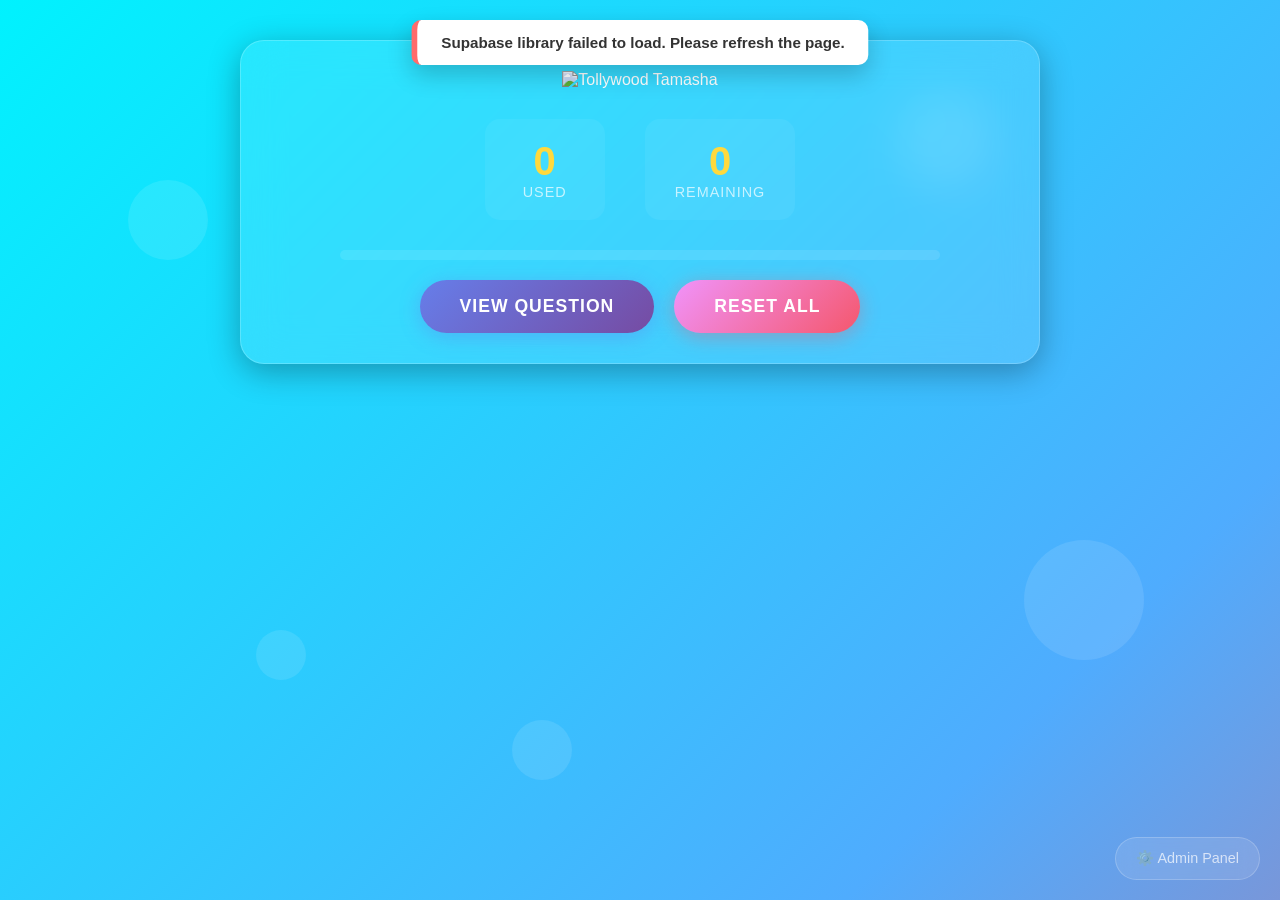
==== index.html @ b3820bcd "Add files via upload" ====
<!DOCTYPE html>
<html lang="en">

<head>
    <meta charset="UTF-8">
    <meta name="viewport" content="width=device-width, initial-scale=1.0">
    <title>Team Building Game 🎯</title>
    <link rel="stylesheet" href="style.css">
    <!-- Supabase JS Client -->
    <script src="https://cdn.jsdelivr.net/npm/@supabase/supabase-js@2/dist/umd/supabase.min.js"></script>
</head>

<body>
    <!-- Animated Background -->
    <div class="bg-animation"></div>
    <div class="floating-shapes">
        <div class="shape"></div>
        <div class="shape"></div>
        <div class="shape"></div>
        <div class="shape"></div>
        <div class="shape"></div>
    </div>

    <!-- Confetti Canvas -->
    <canvas id="confetti-canvas"></canvas>

    <div class="container">

        <!-- Error Message Container -->
        <div id="error-message" class="error-message" style="display: none;"></div>

        <!-- Loading Indicator -->
        <div id="loading-indicator" style="display: none; text-align: center; padding: 20px;">
            <div class="loading"></div>
            <p style="margin-top: 10px; color: var(--text-muted);">Loading...</p>
        </div>

        <!-- LANDING SCREEN -->
        <div id="landing-screen" class="game-screen active">

            <div class="glass-card" style="text-align: center;">
                <div class="banner-container">
                    <img style="height: 200px;" src="tollywood-tamasha.png" alt="Tollywood Tamasha">
                </div>
                <!-- Stats -->
                <div class="stats-container">
                    <div class="stat-box">
                        <div class="stat-number" id="used-count">0</div>
                        <div class="stat-label">Used</div>
                    </div>
                    <div class="stat-box">
                        <div class="stat-number" id="remaining-count">0</div>
                        <div class="stat-label">Remaining</div>
                    </div>
                </div>

                <!-- Progress Bar -->
                <div class="progress-container">
                    <div class="progress-bar" id="progress-bar"></div>
                </div>

                <!-- Spinner Wheel -->
                <!-- <div class="spinner-container">
                    <div class="spinner-pointer"></div>
                    <div class="spinner-wheel" id="spinner-wheel">
                        <div class="spinner-center">?</div>
                    </div>
                </div> -->

                <!-- Action Buttons -->
                <div class="btn-container">
                    <button id="spin-btn" class="btn btn-primary">View Question</button>
                    <button id="reset-game-btn" class="btn btn-secondary">Reset All</button>
                </div>
            </div>
        </div>

        <!-- READY SCREEN -->
        <div id="ready-screen" class="game-screen">
            <div class="glass-card" style="text-align: center;">

                <div class="question-number-display" id="ready-question-number">
                    #1
                </div>

                <div class="question-type-badge" id="ready-question-type">
                    Guess the Movie
                </div>


                <p class="ready-text">Are you ready?</p>

                <div class="btn-container">
                    <button id="ready-next-btn" class="btn btn-accent">Reveal Question</button>
                    <button class="btn btn-secondary" onclick="resetGame()">Home</button>
                    <button id="ready-other-btn" class="btn btn-accent" onclick="spinRandomQuestion()">Other
                        Question</button>
                </div>
            </div>
        </div>

        <!-- QUESTION SCREEN -->
<div id="question-screen" class="game-screen">

    <div class="glass-card">

        <!-- Question Type -->
        <div style="text-align:center;">
            <span class="question-type-badge" id="question-type">Guess the Movie</span>
        </div>

        <!-- Question Number -->
        <div style="text-align:center;margin-bottom:20px;">
            <span id="question-number" style="font-size:1.2rem;color:var(--text-muted);">
                Question #1
            </span>
        </div>

        <!-- Layout -->
        <div class="question-layout">

            <!-- Media -->
            <div class="media-container" id="media-container">
                <div class="media-placeholder">Loading media...</div>
            </div>

            <!-- Question Text -->
            <div class="question-text-container" id="question-text-container">
                <div id="question-text"></div>
            </div>

            <!-- Side Panel -->
            <div class="question-side">

                <div class="timer-container">

                    <div class="timer-display" id="timer-display">

                        <svg class="timer-ring-container" viewBox="0 0 156 156">

                            <circle class="timer-ring-bg" cx="78" cy="78" r="74"></circle>

                            <circle class="timer-ring-progress"
                                    id="timer-ring"
                                    cx="78"
                                    cy="78"
                                    r="74"></circle>

                        </svg>

                        <span id="timer-text">10</span>

                    </div>

                    <span class="timer-label" id="timer-label">Seconds</span>

                </div>

            </div>

        </div>

        <!-- Answer Overlay -->
        <div id="answer-overlay" class="answer-overlay">

            <div class="answer-card">

                <button class="answer-close-btn"
                        onclick="closeAnswerOverlay()">✕</button>

                <h2>Answer</h2>

                <div id="answer-text"></div>

            </div>

        </div>

        <!-- Buttons -->
        <div class="btn-container">

            <button id="start-timer-btn"
                    class="btn btn-primary">Start Timer</button>

            <button id="reveal-answer-btn"
                    class="btn btn-success"
                    style="display:none;">Reveal Answer</button>

            <button class="btn btn-success"
                    onclick="location.href='index.html'">Home</button>

        </div>

        <div id="next-question-btn-container"
             style="display:none;text-align:center;margin-top:20px;">

            <button class="btn btn-success"
                    onclick="playNextQuestion()">Next Question</button>

        </div>

    </div>

</div>
    </div>

    <!-- Admin Link -->
    <a href="admin.html" class="admin-link">⚙️ Admin Panel</a>

    <!-- Scripts -->
    <script src="supabase.js"></script>
    <script src="app.js"></script>
</body>

</html>
---- style.css ----
/* Team Building Game - Main Stylesheet */
:root {
    --primary-gradient: linear-gradient(135deg, #667eea 0%, #764ba2 100%);
    --secondary-gradient: linear-gradient(135deg, #f093fb 0%, #f5576c 100%);
    --accent-gradient: linear-gradient(135deg, #4facfe 0%, #00f2fe 100%);
    --dark-bg: #1a1a2e;
    --card-bg: rgba(255, 255, 255, 0.1);
    --text-light: #ffffff;
    --text-muted: rgba(255, 255, 255, 0.7);
    --success-color: #00d9a5;
    --warning-color: #ffd93d;
    --danger-color: #ff6b6b;
    --shadow: 0 8px 32px rgba(0, 0, 0, 0.3);
    --glass-border: 1px solid rgba(255, 255, 255, 0.2);
}

* {
    margin: 0;
    padding: 0;
    box-sizing: border-box;
}

body {
    font-family: 'Segoe UI', Tahoma, Geneva, Verdana, sans-serif;
    background: var(--dark-bg);
    min-height: 100vh;
    color: var(--text-light);
    overflow-x: hidden;
}

/* Animated Background */
.bg-animation {
    position: fixed;
    top: 0;
    left: 0;
    width: 100%;
    height: 100%;
    z-index: -1;
    background: linear-gradient(-45deg, #667eea, #764ba2, #f093fb, #f5576c, #4facfe, #00f2fe);
    background-size: 400% 400%;
    animation: gradientShift 15s ease infinite;
}

@keyframes gradientShift {
    0% {
        background-position: 0% 50%;
    }

    50% {
        background-position: 100% 50%;
    }

    100% {
        background-position: 0% 50%;
    }
}

/* Floating Shapes */
.floating-shapes {
    position: fixed;
    top: 0;
    left: 0;
    width: 100%;
    height: 100%;
    z-index: -1;
    overflow: hidden;
}

.shape {
    position: absolute;
    border-radius: 50%;
    background: rgba(255, 255, 255, 0.1);
    animation: float 20s infinite;
}

.shape:nth-child(1) {
    width: 80px;
    height: 80px;
    left: 10%;
    top: 20%;
    animation-delay: 0s;
}

.shape:nth-child(2) {
    width: 120px;
    height: 120px;
    left: 80%;
    top: 60%;
    animation-delay: 2s;
}

.shape:nth-child(3) {
    width: 60px;
    height: 60px;
    left: 40%;
    top: 80%;
    animation-delay: 4s;
}

.shape:nth-child(4) {
    width: 100px;
    height: 100px;
    left: 70%;
    top: 10%;
    animation-delay: 6s;
}

.shape:nth-child(5) {
    width: 50px;
    height: 50px;
    left: 20%;
    top: 70%;
    animation-delay: 8s;
}

@keyframes float {

    0%,
    100% {
        transform: translateY(0) rotate(0deg);
    }

    50% {
        transform: translateY(-30px) rotate(180deg);
    }
}

/* Container */
.container {
    max-width: 1200px;
    margin: 0 auto;
    padding: 20px;
    min-height: 100vh;
    display: flex;
    flex-direction: column;
}

.game-screen {
    display: none;
    justify-content: center;
    align-items: center;
    min-height: calc(100vh - 80px);
}

/* Header */
header {
    text-align: center;
    padding: 40px 20px;
    position: relative;
}

header h1 {
    font-size: 3.5rem;
    font-weight: 800;
    text-transform: uppercase;
    letter-spacing: 3px;
    background: linear-gradient(135deg, #fff 0%, #ffd93d 50%, #fff 100%);
    -webkit-background-clip: text;
    -webkit-text-fill-color: transparent;
    background-clip: text;
    text-shadow: 0 0 30px rgba(255, 217, 61, 0.5);
    margin-bottom: 10px;
}

.subtitle {
    font-size: 1.2rem;
    color: var(--text-muted);
    font-weight: 300;
}

/* Glass Card */
.glass-card {
    background: var(--card-bg);
    backdrop-filter: blur(20px);
    border: var(--glass-border);
    border-radius: 24px;
    padding: 30px;
    box-shadow: var(--shadow);
    margin: 20px auto;
    max-width: 800px;
    width: 100%;
    transition: transform 0.3s ease, box-shadow 0.3s ease;
}

.glass-card:hover {
    transform: translateY(-5px);
    box-shadow: 0 12px 40px rgba(0, 0, 0, 0.4);
}

/* Game Screen */
.game-screen {
    display: none;
    animation: fadeIn 0.5s ease;
}

.game-screen.active {
    display: block;
}

@keyframes fadeIn {
    from {
        opacity: 0;
        transform: translateY(20px);
    }

    to {
        opacity: 1;
        transform: translateY(0);
    }
}

/* Spinner Wheel */
.spinner-container {
    position: relative;
    width: 320px;
    height: 320px;
    margin: 25px auto;
}

.spinner-wheel {
    width: 100%;
    height: 100%;
    border-radius: 50%;
    background: conic-gradient(from 0deg,
            #667eea 0deg 51.4deg,
            #764ba2 51.4deg 102.8deg,
            #f093fb 102.8deg 154.2deg,
            #f5576c 154.2deg 205.6deg,
            #4facfe 205.6deg 257deg,
            #00f2fe 257deg 308.4deg,
            #ffd93d 308.4deg 360deg);
    position: relative;
    box-shadow: 0 0 50px rgba(102, 126, 234, 0.5);
    transition: transform 4s cubic-bezier(0.23, 1, 0.32, 1);
}

.spinner-wheel.spinning {
    animation: spin 4s cubic-bezier(0.23, 1, 0.32, 1);
}

@keyframes spin {
    0% {
        transform: rotate(0deg);
    }

    100% {
        transform: rotate(var(--spin-degrees, 1800deg));
    }
}

.spinner-center {
    position: absolute;
    top: 50%;
    left: 50%;
    transform: translate(-50%, -50%);
    width: 80px;
    height: 80px;
    background: var(--dark-bg);
    border-radius: 50%;
    display: flex;
    align-items: center;
    justify-content: center;
    font-size: 2rem;
    font-weight: bold;
    box-shadow: 0 0 20px rgba(0, 0, 0, 0.5);
    z-index: 10;
}

.spinner-pointer {
    position: absolute;
    top: -20px;
    left: 50%;
    transform: translateX(-50%);
    width: 0;
    height: 0;
    border-left: 20px solid transparent;
    border-right: 20px solid transparent;
    border-top: 40px solid #ffd93d;
    filter: drop-shadow(0 0 10px rgba(255, 217, 61, 0.8));
    z-index: 20;
}

.wheel-number {
    position: absolute;
    font-size: 1.2rem;
    font-weight: bold;
    color: white;
    text-shadow: 0 2px 4px rgba(0, 0, 0, 0.5);
}

/* Buttons */
.btn {
    display: inline-flex;
    align-items: center;
    justify-content: center;
    gap: 10px;
    padding: 16px 40px;
    font-size: 1.1rem;
    font-weight: 600;
    text-transform: uppercase;
    letter-spacing: 1px;
    border: none;
    border-radius: 50px;
    cursor: pointer;
    transition: all 0.3s ease;
    position: relative;
    overflow: hidden;
}

.btn-primary {
    background: var(--primary-gradient);
    color: white;
    box-shadow: 0 4px 20px rgba(102, 126, 234, 0.4);
}

.btn-primary:hover {
    transform: translateY(-3px);
    box-shadow: 0 8px 30px rgba(102, 126, 234, 0.6);
}

.btn-secondary {
    background: var(--secondary-gradient);
    color: white;
    box-shadow: 0 4px 20px rgba(245, 87, 108, 0.4);
}

.btn-secondary:hover {
    transform: translateY(-3px);
    box-shadow: 0 8px 30px rgba(245, 87, 108, 0.6);
}

.btn-accent {
    background: var(--accent-gradient);
    color: white;
    box-shadow: 0 4px 20px rgba(0, 242, 254, 0.4);
}

.btn-accent:hover {
    transform: translateY(-3px);
    box-shadow: 0 8px 30px rgba(0, 242, 254, 0.6);
}

.btn-success {
    background: linear-gradient(135deg, #00d9a5 0%, #00b894 100%);
    color: white;
    box-shadow: 0 4px 20px rgba(0, 217, 165, 0.4);
}

.btn-success:hover {
    transform: translateY(-3px);
    box-shadow: 0 8px 30px rgba(0, 217, 165, 0.6);
}

.btn:disabled {
    opacity: 0.6;
    cursor: not-allowed;
    transform: none !important;
}

.btn-container {
    display: flex;
    gap: 20px;
    justify-content: center;
    flex-wrap: wrap;
    margin-top: 20px;
}

/* Question Display */
.question-type-badge {
    display: inline-block;
    padding: 12px 30px;
    background: var(--secondary-gradient);
    border-radius: 30px;
    font-size: 2rem;
    font-weight: 700;
    text-transform: uppercase;
    letter-spacing: 2px;
    margin-bottom: 30px;
    box-shadow: 0 4px 20px rgba(245, 87, 108, 0.4);
}

.question-number-display {
    font-size: 2rem;
    font-weight: 800;
    margin: 20px 0;
    text-shadow: 0 0 30px rgba(255, 255, 255, 0.5);
}

.ready-text {
    font-size: 2rem;
    color: var(--text-muted);
    margin: 30px 0;
}

/* Media Display */
.media-container {
    position: relative;
    width: 100%;
    max-width: 700px;
    margin: 30px auto;
    border-radius: 20px;
    overflow: hidden;
    box-shadow: 0 10px 40px rgba(0, 0, 0, 0.4);
    background: rgba(0, 0, 0, 0.3);
}

.media-container img,
.media-container video {
    width: 100%;
    height: auto;
    display: block;
    max-height: 500px;
    object-fit: contain;
}

.question-text {
    font-size: 1.5rem;
    margin: 30px 0;
    padding: 20px;
    background: rgba(255, 255, 255, 0.05);
    border-radius: 15px;
    border-left: 4px solid #ffd93d;
}

@keyframes shake {

    0%,
    100% {
        transform: translateX(0);
    }

    25% {
        transform: translateX(-10px);
    }

    75% {
        transform: translateX(10px);
    }
}

/* Answer Reveal */
.answer-overlay {
    position: absolute;
    top: 0;
    left: 0;
    width: 100%;
    height: 100%;
    background: rgba(0, 0, 0, 0.85);
    display: flex;
    flex-direction: column;
    align-items: center;
    justify-content: center;
    opacity: 0;
    visibility: hidden;
    transition: all 0.5s ease;
    border-radius: 20px;
}

.answer-overlay.show {
    opacity: 1;
    visibility: visible;
}

.answer-text {
    font-size: 30px; 
    font-weight: 800;
    color: var(--success-color);
    text-align: center;
    padding: 20px;
    text-shadow: 0 0 20px rgba(0, 217, 165, 0.5);
    animation: answerReveal 0.5s ease;
}

@keyframes answerReveal {
    0% {
        transform: scale(0) rotate(-10deg);
        opacity: 0;
    }

    50% {
        transform: scale(1.2) rotate(5deg);
    }

    100% {
        transform: scale(1) rotate(0deg);
        opacity: 1;
    }
}

/* Confetti Canvas */
#confetti-canvas {
    position: fixed;
    top: 0;
    left: 0;
    width: 100%;
    height: 100%;
    pointer-events: none;
    z-index: 1000;
}

/* Progress Bar */
.progress-container {
    width: 100%;
    max-width: 600px;
    margin: 20px auto;
    background: rgba(255, 255, 255, 0.1);
    border-radius: 10px;
    overflow: hidden;
    height: 10px;
}

.progress-bar {
    height: 100%;
    background: var(--accent-gradient);
    width: 0%;
    transition: width 0.3s ease;
    border-radius: 10px;
}

/* Stats */
.stats-container {
    display: flex;
    justify-content: center;
    gap: 40px;
    margin: 30px 0;
    flex-wrap: wrap;
}

.stat-box {
    text-align: center;
    padding: 20px 30px;
    background: rgba(255, 255, 255, 0.05);
    border-radius: 15px;
    min-width: 120px;
}

.stat-number {
    font-size: 2.5rem;
    font-weight: 800;
    color: #ffd93d;
}

.stat-label {
    font-size: 0.9rem;
    color: var(--text-muted);
    text-transform: uppercase;
    letter-spacing: 1px;
}

/* Admin Link */
.admin-link {
    position: fixed;
    bottom: 20px;
    right: 20px;
    padding: 12px 20px;
    background: rgba(255, 255, 255, 0.1);
    border: 1px solid rgba(255, 255, 255, 0.2);
    border-radius: 30px;
    color: var(--text-muted);
    text-decoration: none;
    font-size: 0.9rem;
    transition: all 0.3s ease;
    backdrop-filter: blur(10px);
}

.admin-link:hover {
    background: rgba(255, 255, 255, 0.2);
    color: white;
    transform: translateY(-2px);
}

/* Loading Spinner */
.loading {
    display: inline-block;
    width: 50px;
    height: 50px;
    border: 4px solid rgba(255, 255, 255, 0.1);
    border-left-color: #ffd93d;
    border-radius: 50%;
    animation: spin 1s linear infinite;
}

/* Toast Messages */
.error-message,
.success-message {
    position: fixed;
    top: 20px;
    left: 50%;
    transform: translateX(-50%);
    background: white;
    color: #333;
    padding: 14px 24px;
    border-radius: 10px;
    font-size: 0.95rem;
    font-weight: 600;
    box-shadow: 0 10px 25px rgba(0, 0, 0, 0.2);
    z-index: 9999;
    min-width: 260px;
    text-align: center;
}

/* Success */
.success-message {
    border-left: 6px solid #00d9a5;
}

/* Error */
.error-message {
    border-left: 6px solid #ff6b6b;
}

/* Responsive Design */
@media (max-width: 768px) {
    header h1 {
        font-size: 2rem;
    }

    .spinner-container {
        width: 280px;
        height: 280px;
    }

    .glass-card {
        padding: 25px;
        margin: 10px;
    }

    .question-number-display {
        font-size: 2.5rem;
    }

    .answer-text {
        font-size: 2rem;
    }

    .btn {
        padding: 14px 30px;
        font-size: 1rem;
    }

    .btn-container {
        flex-direction: column;
        align-items: center;
    }

    .stats-container {
        gap: 20px;
    }

    .stat-box {
        padding: 15px 20px;
        min-width: 100px;
    }
}

/* Fullscreen Mode */
.fullscreen-mode {
    position: fixed;
    top: 0;
    left: 0;
    width: 100%;
    height: 100%;
    z-index: 9999;
    background: var(--dark-bg);
    display: flex;
    align-items: center;
    justify-content: center;
}

/* Keyboard Shortcuts Hint */
.keyboard-hint {
    position: fixed;
    bottom: 20px;
    left: 20px;
    font-size: 0.8rem;
    color: var(--text-muted);
    background: rgba(0, 0, 0, 0.5);
    padding: 10px 15px;
    border-radius: 8px;
    backdrop-filter: blur(10px);
}

.keyboard-hint kbd {
    background: rgba(255, 255, 255, 0.2);
    padding: 2px 8px;
    border-radius: 4px;
    font-family: monospace;
    margin: 0 2px;
}

/* Question Layout */
.question-layout {
    display: flex;
    gap: 30px;
    align-items: flex-start;   /* FIX */
    justify-content: center;
    flex-direction: row;
    margin-bottom: 20px;
}

/* Media */
.media-container {
    flex: 2;
}

.media-container img,
.media-container video {
    width: 100%;
    border-radius: 10px;
}

/* Side Panel */
.question-side {
    flex: 1;
    display: flex;
    flex-direction: column;
    gap: 20px;
}

/* Question text */
.question-text {
    font-size: 1.3rem;
    text-align: center;
}

/* Mobile */
@media(max-width:768px) {

    .question-layout {
        flex-direction: column;
    }
}



















/* ============================================
   IMPROVED TIMER UI - Better Centering & Design
   ============================================ */

/* Timer Container - Better positioning */
.timer-container {
    display: flex;
    flex-direction: column;
    align-items: center;
    justify-content: center;
    gap: 15px;
}

/* Main Timer Display - Perfectly Centered */
.timer-display {
    width: 140px;
    height: 140px;
    border-radius: 50%;
    display: flex;
    justify-content: center;
    align-items: center;
    
    /* Solid background for maximum contrast */
    background: linear-gradient(145deg, #1a1a2e 0%, #252545 100%);
    border: 4px solid #ffd93d;
    box-shadow: 
        0 0 30px rgba(255, 217, 61, 0.4),
        inset 0 0 20px rgba(0, 0, 0, 0.3);
    
    /* Perfect centering with line-height */
    font-size: 3.5rem;
    font-weight: 900;
    color: #ffffff;
    text-shadow: 2px 2px 4px rgba(0, 0, 0, 0.5);
    
    /* Smooth transitions */
    transition: all 0.3s cubic-bezier(0.4, 0, 0.2, 1);
    position: relative;
    overflow: hidden;
}

/* Inner glow effect */
.timer-display::before {
    content: '';
    position: absolute;
    top: 10%;
    left: 10%;
    right: 10%;
    bottom: 10%;
    border-radius: 50%;
    background: radial-gradient(circle at 30% 30%, rgba(255, 217, 61, 0.1) 0%, transparent 70%);
    pointer-events: none;
}

/* Timer States */
.timer-display.warning {
    border-color: #ff9800;
    box-shadow: 
        0 0 30px rgba(255, 152, 0, 0.5),
        inset 0 0 20px rgba(0, 0, 0, 0.3);
    color: #ff9800;
    animation: pulse-warning 1s ease-in-out infinite;
}

.timer-display.danger {
    border-color: #ff6b6b;
    box-shadow: 
        0 0 30px rgba(255, 107, 107, 0.6),
        inset 0 0 20px rgba(0, 0, 0, 0.3);
    color: #ff6b6b;
    animation: pulse-danger 0.5s ease-in-out infinite;
}

/* Time's Up State - Now maintains circle shape */
.timer-display.times-up {
    width: 180px;
    height: 180px;
    background: linear-gradient(145deg, #ff6b6b 0%, #ee5a5a 100%);
    border-color: #ffffff;
    color: #ffffff;
    font-size: 1.4rem;
    text-align: center;
    padding: 20px;
    animation: timesUpPulse 0.6s ease-out;
}

/* Timer text inside circle */
#timer-text {
    z-index: 2;
    line-height: 1;
}

/* Animations */
@keyframes pulse-warning {
    0%, 100% { transform: scale(1); }
    50% { transform: scale(1.05); }
}

@keyframes pulse-danger {
    0%, 100% { transform: scale(1); box-shadow: 0 0 30px rgba(255, 107, 107, 0.6); }
    50% { transform: scale(1.08); box-shadow: 0 0 50px rgba(255, 107, 107, 0.8); }
}

@keyframes timesUpPulse {
    0% { transform: scale(0.8); opacity: 0; }
    50% { transform: scale(1.1); }
    100% { transform: scale(1); opacity: 1; }
}

/* Timer Label */
.timer-label {
    font-size: 0.9rem;
    color: var(--text-muted);
    text-transform: uppercase;
    letter-spacing: 2px;
    font-weight: 600;
}

/* Progress Ring SVG */
.timer-ring-container {
    position: absolute;
    top: -8px;
    left: -8px;
    width: calc(100% + 16px);
    height: calc(100% + 16px);
    pointer-events: none;
}

.timer-ring {
    transform: rotate(-90deg);
    width: 100%;
    height: 100%;
}

.timer-ring-bg {
    fill: none;
    stroke: rgba(255, 255, 255, 0.1);
    stroke-width: 4;
}

.timer-ring-progress {
    fill: none;
    stroke: #ffd93d;
    stroke-width: 4;
    stroke-linecap: round;
    transition: stroke-dashoffset 1s linear;
}

/* Mobile Responsive Timer */
@media (max-width: 768px) {
    .timer-display {
        width: 120px;
        height: 120px;
        font-size: 3rem;
        border-width: 3px;
    }
    
    .timer-display.times-up {
        width: 150px;
        height: 150px;
        font-size: 1.2rem;
    }
    
    .question-side {
        order: -1;
    }
}











.question-text-container{
    font-size: 28px;
    font-weight: 600;
    text-align: center;
    padding: 20px;
    max-width: 100%;
    word-wrap: break-word;
}

.question-text-container img{
    max-width: 100%;
    height: auto;
    border-radius: 10px;
}






/* Answer Overlay Background */
.answer-overlay {
    position: absolute;
    top: 0;
    left: 0;
    width: 100%;
    height: 100%;

    background: rgba(0,0,0,0.85);

    display: flex;
    align-items: center;
    justify-content: center;

    opacity: 0;
    visibility: hidden;

    transition: all 0.4s ease;
    border-radius: 20px;
}

/* When answer is revealed */
.answer-overlay.show {
    opacity: 1;
    visibility: visible;
}

/* Answer Card */
.answer-card {
    background: linear-gradient(135deg,#1f1f3a,#2b2b55);
    padding: 40px 60px;
    border-radius: 20px;

    text-align: center;

    box-shadow:
        0 0 40px rgba(0,0,0,0.6),
        0 0 30px rgba(0,217,165,0.3);

    transform: scale(0.6);
    opacity: 0;

    animation: answerPop 0.45s ease forwards;
}

/* Answer Title */
.answer-card h2 {
    font-size: 2rem;
    margin-bottom: 20px;
    color: #ffd93d;
}

/* Actual Answer Text */
#answer-text {
    font-size: 2.5rem;
    font-weight: 800;

    color: #00d9a5;

    text-shadow:
        0 0 10px rgba(0,217,165,0.6),
        0 0 25px rgba(0,217,165,0.5);

    animation: answerTextGlow 1.2s ease infinite alternate;
}

/* Close button */
.answer-close-btn {
    position: absolute;
    top: 20px;
    right: 20px;

    background: transparent;
    border: none;

    font-size: 24px;
    color: white;

    cursor: pointer;
}

/* Card pop animation */
@keyframes answerPop {
    0%{
        transform: scale(0.6);
        opacity: 0;
    }

    70%{
        transform: scale(1.05);
    }

    100%{
        transform: scale(1);
        opacity: 1;
    }
}

/* Glow animation */
@keyframes answerTextGlow {
    from{
        text-shadow:
        0 0 10px rgba(0,217,165,0.4),
        0 0 20px rgba(0,217,165,0.4);
    }

    to{
        text-shadow:
        0 0 20px rgba(0,217,165,0.8),
        0 0 40px rgba(0,217,165,0.8);
    }
}
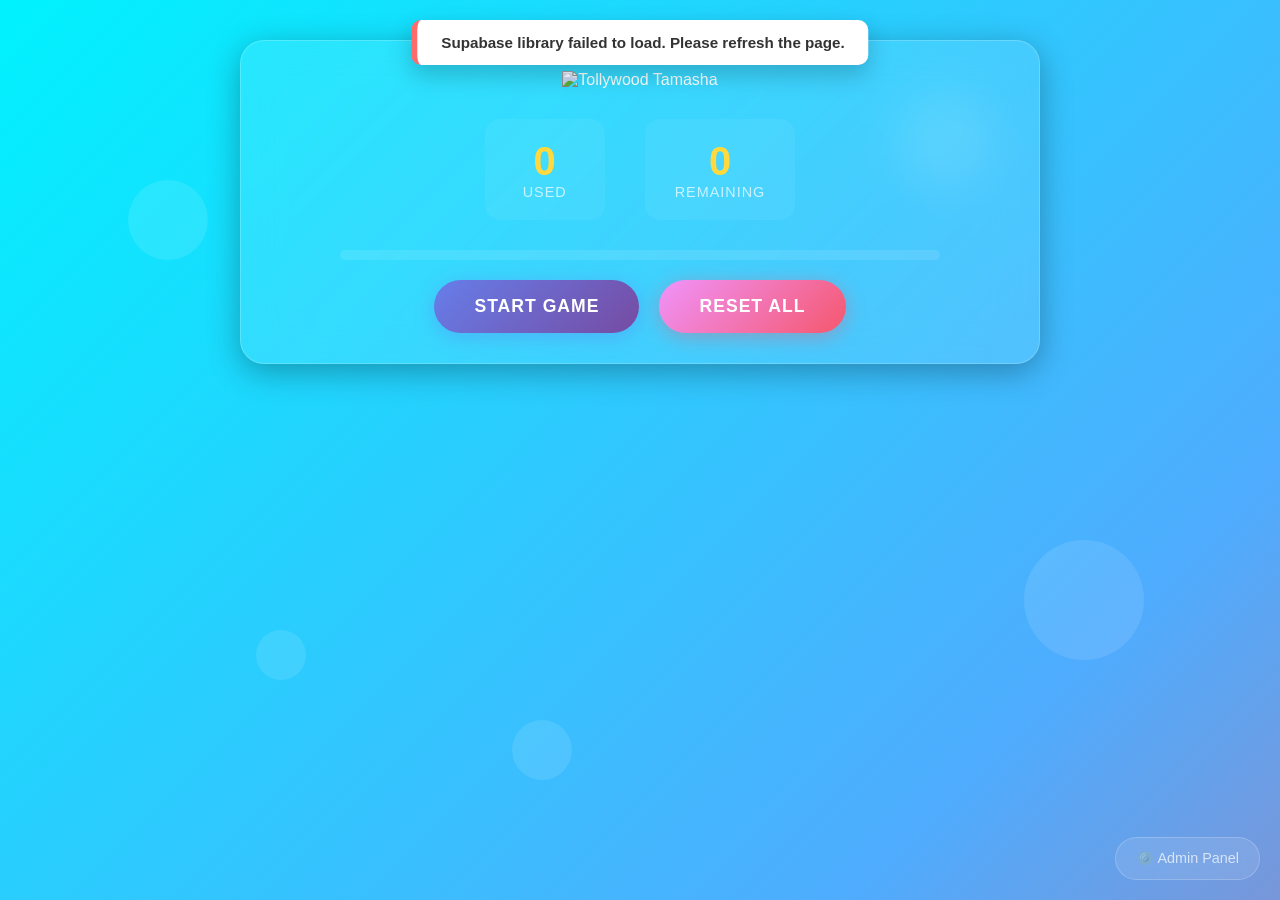
==== commit bbed6a65: "Add files via upload" ====
--- a/index.html
+++ b/index.html
@@ -59,17 +59,9 @@
                     <div class="progress-bar" id="progress-bar"></div>
                 </div>
 
-                <!-- Spinner Wheel -->
-                <!-- <div class="spinner-container">
-                    <div class="spinner-pointer"></div>
-                    <div class="spinner-wheel" id="spinner-wheel">
-                        <div class="spinner-center">?</div>
-                    </div>
-                </div> -->
-
                 <!-- Action Buttons -->
                 <div class="btn-container">
-                    <button id="spin-btn" class="btn btn-primary">View Question</button>
+                    <button id="spin-btn" class="btn btn-primary">Start Game</button>
                     <button id="reset-game-btn" class="btn btn-secondary">Reset All</button>
                 </div>
             </div>
@@ -77,10 +69,13 @@
 
         <!-- READY SCREEN -->
         <div id="ready-screen" class="game-screen">
+            
             <div class="glass-card" style="text-align: center;">
-
-                <div class="question-number-display" id="ready-question-number">
-                    #1
+                <div class ="top" style="display: flex;flex-direction: row;justify-content: space-between;">
+                    <div class="question-number-display" id="ready-question-number">#1</div>
+                    <!-- <div class="banner-container">
+                        <img style="height: 150px;" src="tollywood-tamasha.png" alt="Tollywood Tamasha">
+                    </div> -->
                 </div>
 
                 <div class="question-type-badge" id="ready-question-type">
--- a/style.css
+++ b/style.css
@@ -692,7 +692,7 @@
 .question-layout {
     display: flex;
     gap: 30px;
-    align-items: flex-start;   /* FIX */
+    align-items: flex-start;
     justify-content: center;
     flex-direction: row;
     margin-bottom: 20px;
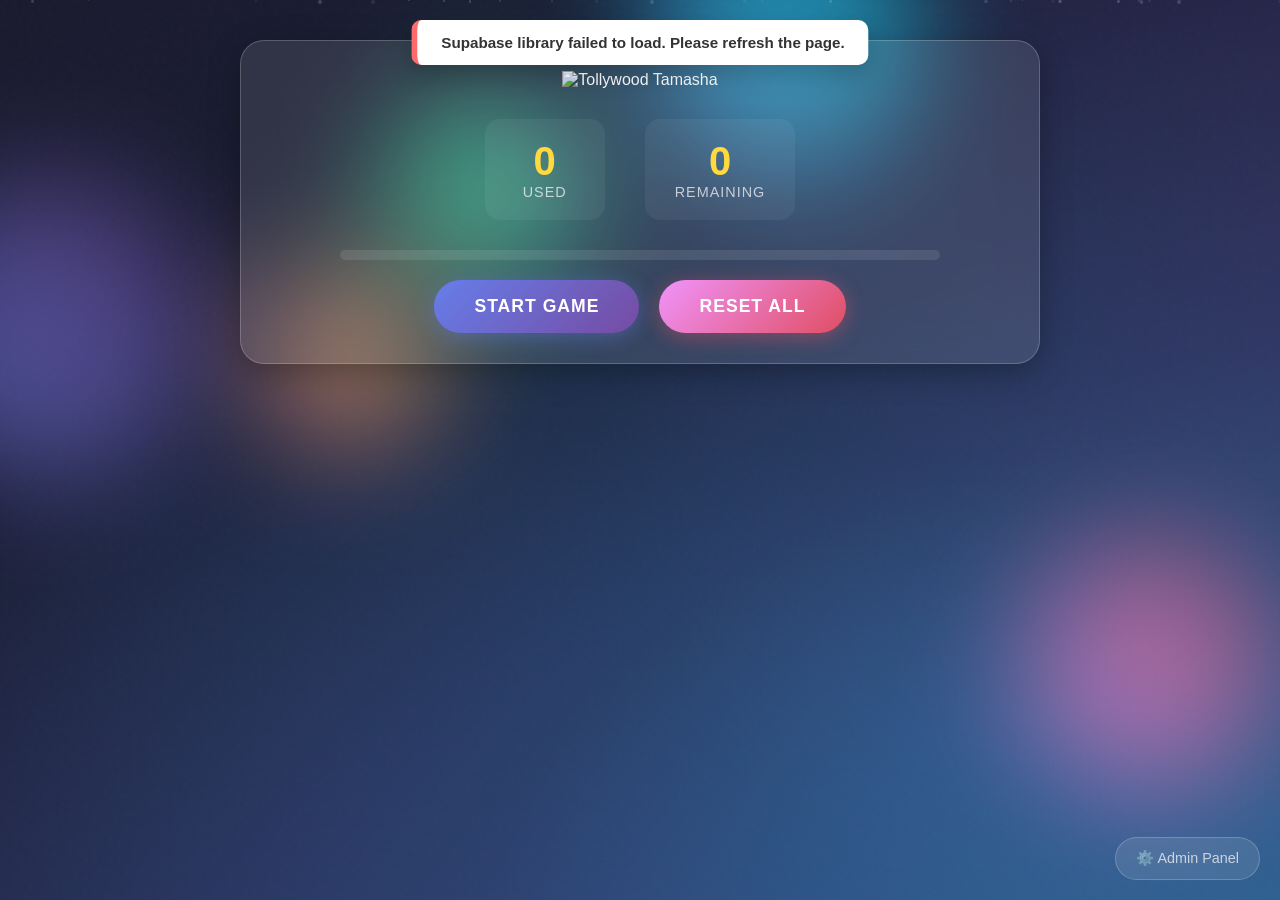
==== commit feaa51a2: "Add files via upload" ====
--- a/index.html
+++ b/index.html
@@ -20,6 +20,11 @@
         <div class="shape"></div>
         <div class="shape"></div>
     </div>
+        <!-- Particles Container -->
+    <div class="particles" id="particles"></div>
+    
+    <!-- Noise Overlay -->
+    <div class="noise-overlay"></div>
 
     <!-- Confetti Canvas -->
     <canvas id="confetti-canvas"></canvas>
@@ -88,8 +93,7 @@
                 <div class="btn-container">
                     <button id="ready-next-btn" class="btn btn-accent">Reveal Question</button>
                     <button class="btn btn-secondary" onclick="resetGame()">Home</button>
-                    <button id="ready-other-btn" class="btn btn-accent" onclick="spinRandomQuestion()">Other
-                        Question</button>
+                    <button id="ready-other-btn" class="btn btn-accent" onclick="spinRandomQuestion()">Other Question</button>
                 </div>
             </div>
         </div>
@@ -127,7 +131,7 @@
             <!-- Side Panel -->
             <div class="question-side">
 
-                <div class="timer-container">
+                <div class="timer-container" id="timer-container">
 
                     <div class="timer-display" id="timer-display">
 
@@ -147,7 +151,7 @@
 
                     </div>
 
-                    <span class="timer-label" id="timer-label">Seconds</span>
+                    <!-- <span class="timer-label" id="timer-label">Seconds</span> -->
 
                 </div>
 
@@ -205,6 +209,37 @@
     <!-- Scripts -->
     <script src="supabase.js"></script>
     <script src="app.js"></script>
+        <!-- Particle Generator Script -->
+    <script>
+        // Generate floating particles
+        const particlesContainer = document.getElementById('particles');
+        const particleCount = 30;
+        
+        for (let i = 0; i < particleCount; i++) {
+            const particle = document.createElement('div');
+            particle.className = 'particle';
+            particle.style.left = Math.random() * 100 + '%';
+            particle.style.animationDuration = (Math.random() * 10 + 8) + 's';
+            particle.style.animationDelay = (Math.random() * 5) + 's';
+            particle.style.opacity = Math.random() * 0.4 + 0.1;
+            particle.style.width = particle.style.height = (Math.random() * 3 + 1) + 'px';
+            particlesContainer.appendChild(particle);
+        }
+        
+        // Mouse parallax effect for orbs
+        document.addEventListener('mousemove', (e) => {
+            const shapes = document.querySelectorAll('.shape');
+            const x = e.clientX / window.innerWidth;
+            const y = e.clientY / window.innerHeight;
+            
+            shapes.forEach((shape, index) => {
+                const speed = (index + 1) * 15;
+                const xOffset = (x - 0.5) * speed;
+                const yOffset = (y - 0.5) * speed;
+                shape.style.transform = `translate(${xOffset}px, ${yOffset}px)`;
+            });
+        });
+    </script>
 </body>
 
 </html>
--- a/style.css
+++ b/style.css
@@ -1,7 +1,7 @@
 /* Team Building Game - Main Stylesheet */
 :root {
     --primary-gradient: linear-gradient(135deg, #667eea 0%, #764ba2 100%);
-    --secondary-gradient: linear-gradient(135deg, #f093fb 0%, #f5576c 100%);
+    --secondary-gradient: linear-gradient(135deg, #f093fb 0%, #e04e62 100%);
     --accent-gradient: linear-gradient(135deg, #4facfe 0%, #00f2fe 100%);
     --dark-bg: #1a1a2e;
     --card-bg: rgba(255, 255, 255, 0.1);
@@ -36,26 +36,20 @@
     width: 100%;
     height: 100%;
     z-index: -1;
-    background: linear-gradient(-45deg, #667eea, #764ba2, #f093fb, #f5576c, #4facfe, #00f2fe);
+    /* background: linear-gradient(-45deg, #667eea, #764ba2, #f093fb, #f5576c, #4facfe, #00f2fe); */
+    background: linear-gradient(-45deg, #667eea, #764ba2, #4facfe, #00f2fe);
     background-size: 400% 400%;
-    animation: gradientShift 15s ease infinite;
+    animation: gradientShift 5s ease infinite;
 }
 
 @keyframes gradientShift {
-    0% {
-        background-position: 0% 50%;
-    }
-
-    50% {
-        background-position: 100% 50%;
-    }
-
-    100% {
-        background-position: 0% 50%;
-    }
-}
-
-/* Floating Shapes */
+    0% { background-position: 0% 50%; }
+    50% { background-position: 100% 50%; }
+    100% { background-position: 0% 50%; }
+}
+
+
+/* Floating Orbs - ENHANCED */
 .floating-shapes {
     position: fixed;
     top: 0;
@@ -64,6 +58,7 @@
     height: 100%;
     z-index: -1;
     overflow: hidden;
+    pointer-events: none;
 }
 
 .shape {
@@ -73,56 +68,15 @@
     animation: float 20s infinite;
 }
 
-.shape:nth-child(1) {
-    width: 80px;
-    height: 80px;
-    left: 10%;
-    top: 20%;
-    animation-delay: 0s;
-}
-
-.shape:nth-child(2) {
-    width: 120px;
-    height: 120px;
-    left: 80%;
-    top: 60%;
-    animation-delay: 2s;
-}
-
-.shape:nth-child(3) {
-    width: 60px;
-    height: 60px;
-    left: 40%;
-    top: 80%;
-    animation-delay: 4s;
-}
-
-.shape:nth-child(4) {
-    width: 100px;
-    height: 100px;
-    left: 70%;
-    top: 10%;
-    animation-delay: 6s;
-}
-
-.shape:nth-child(5) {
-    width: 50px;
-    height: 50px;
-    left: 20%;
-    top: 70%;
-    animation-delay: 8s;
-}
+.shape:nth-child(1) { width: 80px; height: 80px; left: 10%; top: 20%; animation-delay: 0s; }
+.shape:nth-child(2) { width: 120px; height: 120px; left: 80%; top: 60%; animation-delay: 2s; }
+.shape:nth-child(3) { width: 60px; height: 60px; left: 40%; top: 80%; animation-delay: 4s; }
+.shape:nth-child(4) { width: 100px; height: 100px; left: 70%; top: 10%; animation-delay: 6s; }
+.shape:nth-child(5) { width: 50px; height: 50px; left: 20%; top: 70%; animation-delay: 8s; }
 
 @keyframes float {
-
-    0%,
-    100% {
-        transform: translateY(0) rotate(0deg);
-    }
-
-    50% {
-        transform: translateY(-30px) rotate(180deg);
-    }
+    0%, 100% { transform: translateY(0) rotate(0deg); }
+    50% { transform: translateY(-30px) rotate(180deg); }
 }
 
 /* Container */
@@ -135,11 +89,19 @@
     flex-direction: column;
 }
 
+/* Game Screen */
 .game-screen {
     display: none;
-    justify-content: center;
-    align-items: center;
-    min-height: calc(100vh - 80px);
+    animation: fadeIn 0.5s ease;
+}
+
+.game-screen.active {
+    display: block;
+}
+
+@keyframes fadeIn {
+    from { opacity: 0; transform: translateY(20px); }
+    to { opacity: 1; transform: translateY(0); }
 }
 
 /* Header */
@@ -185,28 +147,6 @@
 .glass-card:hover {
     transform: translateY(-5px);
     box-shadow: 0 12px 40px rgba(0, 0, 0, 0.4);
-}
-
-/* Game Screen */
-.game-screen {
-    display: none;
-    animation: fadeIn 0.5s ease;
-}
-
-.game-screen.active {
-    display: block;
-}
-
-@keyframes fadeIn {
-    from {
-        opacity: 0;
-        transform: translateY(20px);
-    }
-
-    to {
-        opacity: 1;
-        transform: translateY(0);
-    }
 }
 
 /* Spinner Wheel */
@@ -239,13 +179,8 @@
 }
 
 @keyframes spin {
-    0% {
-        transform: rotate(0deg);
-    }
-
-    100% {
-        transform: rotate(var(--spin-degrees, 1800deg));
-    }
+    0% { transform: rotate(0deg); }
+    100% { transform: rotate(var(--spin-degrees, 1800deg)); }
 }
 
 .spinner-center {
@@ -278,14 +213,6 @@
     border-top: 40px solid #ffd93d;
     filter: drop-shadow(0 0 10px rgba(255, 217, 61, 0.8));
     z-index: 20;
-}
-
-.wheel-number {
-    position: absolute;
-    font-size: 1.2rem;
-    font-weight: bold;
-    color: white;
-    text-shadow: 0 2px 4px rgba(0, 0, 0, 0.5);
 }
 
 /* Buttons */
@@ -392,9 +319,19 @@
     margin: 30px 0;
 }
 
-/* Media Display */
+/* Question Layout */
+.question-layout {
+    display: flex;
+    gap: 30px;
+    align-items: center;
+    justify-content: center;
+    flex-direction: row;
+    margin-bottom: 20px;
+}
+
+/* Media Container */
 .media-container {
-    position: relative;
+    flex: 2;
     width: 100%;
     max-width: 700px;
     margin: 30px auto;
@@ -408,51 +345,189 @@
 .media-container video {
     width: 100%;
     height: auto;
+    max-height: 400px;
     display: block;
-    max-height: 500px;
+    border-radius: 10px;
     object-fit: contain;
 }
 
-.question-text {
+/* Side Panel */
+.question-side {
+    flex: 1;
+    display: flex;
+    flex-direction: column;
+    gap: 20px;
+}
+
+/* Question Text */
+.question-text-container {
     font-size: 1.5rem;
-    margin: 30px 0;
-    padding: 20px;
-    background: rgba(255, 255, 255, 0.05);
-    border-radius: 15px;
-    border-left: 4px solid #ffd93d;
-}
-
-@keyframes shake {
-
-    0%,
-    100% {
-        transform: translateX(0);
-    }
-
-    25% {
-        transform: translateX(-10px);
-    }
-
-    75% {
-        transform: translateX(10px);
-    }
-}
-
-/* Answer Reveal */
-.answer-overlay {
+    font-weight: 600;
+    text-align: center;
+    padding: 15px;
+    max-width: 100%;
+    word-wrap: break-word;
+    color: var(--text-light);
+}
+
+#question-text {
+    font-size: 1.5rem;
+    line-height: 1.4;
+}
+
+/* Timer Styles */
+.timer-container {
+    display: flex;
+    flex-direction: column;
+    align-items: center;
+    justify-content: center;
+    gap: 15px;
+}
+
+.timer-display {
+    width: 140px;
+    height: 140px;
+    border-radius: 50%;
+    display: flex;
+    justify-content: center;
+    align-items: center;
+    background: linear-gradient(145deg, #1a1a2e 0%, #252545 100%);
+    border: 4px solid #ffd93d;
+    box-shadow: 0 0 30px rgba(255, 217, 61, 0.4), inset 0 0 20px rgba(0, 0, 0, 0.3);
+    transition: all 0.3s cubic-bezier(0.4, 0, 0.2, 1);
+    position: relative;
+    overflow: hidden;
+}
+
+.timer-display::before {
+    content: '';
+    position: absolute;
+    top: 10%;
+    left: 10%;
+    right: 10%;
+    bottom: 10%;
+    border-radius: 50%;
+    background: radial-gradient(circle at 30% 30%, rgba(255, 217, 61, 0.1) 0%, transparent 70%);
+    pointer-events: none;
+}
+
+#timer-text {
+    z-index: 2;
+    font-size: 3.5rem;
+    font-weight: 900;
+    color: #ffffff;
+    text-shadow: 2px 2px 4px rgba(0, 0, 0, 0.5);
+    line-height: 1;
+    display: flex;
+    align-items: center;
+    justify-content: center;
+    height: 100%;
+    width: 100%;
     position: absolute;
     top: 0;
     left: 0;
+    margin: 0;
+    padding: 0;
+}
+
+.timer-display.warning {
+    border-color: #ff9800;
+    box-shadow: 0 0 30px rgba(255, 152, 0, 0.5), inset 0 0 20px rgba(0, 0, 0, 0.3);
+    color: #ff9800;
+    animation: pulse-warning 1s ease-in-out infinite;
+}
+
+.timer-display.danger {
+    border-color: #ff6b6b;
+    box-shadow: 0 0 30px rgba(255, 107, 107, 0.6), inset 0 0 20px rgba(0, 0, 0, 0.3);
+    color: #ff6b6b;
+    animation: pulse-danger 0.5s ease-in-out infinite;
+}
+
+.timer-display.times-up {
+    width: 180px;
+    height: 180px;
+    background: linear-gradient(145deg, #ff6b6b 0%, #ee5a5a 100%);
+    border-color: #ffffff;
+    color: #ffffff;
+    animation: timesUpPulse 0.6s ease-out;
+}
+
+.timer-display.times-up #timer-text {
+    font-size: 1.4rem;
+    line-height: 1.2;
+    flex-direction: column;
+    text-align: center;
+    padding: 10px;
+}
+
+@keyframes pulse-warning {
+    0%, 100% { transform: scale(1); }
+    50% { transform: scale(1.05); }
+}
+
+@keyframes pulse-danger {
+    0%, 100% { transform: scale(1); box-shadow: 0 0 30px rgba(255, 107, 107, 0.6); }
+    50% { transform: scale(1.08); box-shadow: 0 0 50px rgba(255, 107, 107, 0.8); }
+}
+
+@keyframes timesUpPulse {
+    0% { transform: scale(0.8); opacity: 0; }
+    50% { transform: scale(1.1); }
+    100% { transform: scale(1); opacity: 1; }
+}
+
+.timer-label {
+    font-size: 0.9rem;
+    color: var(--text-muted);
+    text-transform: uppercase;
+    letter-spacing: 2px;
+    font-weight: 600;
+}
+
+.timer-ring-container {
+    position: absolute;
+    top: -8px;
+    left: -8px;
+    width: calc(100% + 16px);
+    height: calc(100% + 16px);
+    pointer-events: none;
+}
+
+.timer-ring {
+    transform: rotate(-90deg);
+    width: 100%;
+    height: 100%;
+}
+
+.timer-ring-bg {
+    fill: none;
+    stroke: rgba(255, 255, 255, 0.1);
+    stroke-width: 4;
+}
+
+.timer-ring-progress {
+    fill: none;
+    stroke: #ffd93d;
+    stroke-width: 4;
+    stroke-linecap: round;
+    transition: stroke-dashoffset 1s linear;
+}
+
+/* Answer Overlay */
+.answer-overlay {
+    position: absolute;
+    top: 0;
+    left: 0;
     width: 100%;
     height: 100%;
     background: rgba(0, 0, 0, 0.85);
     display: flex;
-    flex-direction: column;
     align-items: center;
     justify-content: center;
     opacity: 0;
     visibility: hidden;
-    transition: all 0.5s ease;
+    transition: all 0.4s ease;
     border-radius: 20px;
 }
 
@@ -461,30 +536,52 @@
     visibility: visible;
 }
 
-.answer-text {
-    font-size: 30px; 
+.answer-card {
+    z-index: 100;
+    background: linear-gradient(135deg, #1f1f3a, #2b2b55);
+    padding: 40px 60px;
+    border-radius: 20px;
+    text-align: center;
+    box-shadow: 0 0 40px rgba(0, 0, 0, 0.6), 0 0 30px rgba(0, 217, 165, 0.3);
+    transform: scale(0.6);
+    opacity: 0;
+    animation: answerPop 0.45s ease forwards;
+}
+
+.answer-card h2 {
+    font-size: 2rem;
+    margin-bottom: 20px;
+    color: #ffd93d;
+}
+
+#answer-text {
+    font-size: 2.5rem;
     font-weight: 800;
-    color: var(--success-color);
-    text-align: center;
-    padding: 20px;
-    text-shadow: 0 0 20px rgba(0, 217, 165, 0.5);
-    animation: answerReveal 0.5s ease;
-}
-
-@keyframes answerReveal {
-    0% {
-        transform: scale(0) rotate(-10deg);
-        opacity: 0;
-    }
-
-    50% {
-        transform: scale(1.2) rotate(5deg);
-    }
-
-    100% {
-        transform: scale(1) rotate(0deg);
-        opacity: 1;
-    }
+    color: #00d9a5;
+    text-shadow: 0 0 10px rgba(0, 217, 165, 0.6), 0 0 25px rgba(0, 217, 165, 0.5);
+    animation: answerTextGlow 1.2s ease infinite alternate;
+}
+
+.answer-close-btn {
+    position: absolute;
+    top: 20px;
+    right: 20px;
+    background: transparent;
+    border: none;
+    font-size: 24px;
+    color: white;
+    cursor: pointer;
+}
+
+@keyframes answerPop {
+    0% { transform: scale(0.6); opacity: 0; }
+    70% { transform: scale(1.05); }
+    100% { transform: scale(1); opacity: 1; }
+}
+
+@keyframes answerTextGlow {
+    from { text-shadow: 0 0 10px rgba(0, 217, 165, 0.4), 0 0 20px rgba(0, 217, 165, 0.4); }
+    to { text-shadow: 0 0 20px rgba(0, 217, 165, 0.8), 0 0 40px rgba(0, 217, 165, 0.8); }
 }
 
 /* Confetti Canvas */
@@ -599,58 +696,29 @@
     text-align: center;
 }
 
-/* Success */
-.success-message {
-    border-left: 6px solid #00d9a5;
-}
-
-/* Error */
-.error-message {
-    border-left: 6px solid #ff6b6b;
-}
+.success-message { border-left: 6px solid #00d9a5; }
+.error-message { border-left: 6px solid #ff6b6b; }
 
 /* Responsive Design */
 @media (max-width: 768px) {
-    header h1 {
-        font-size: 2rem;
-    }
-
-    .spinner-container {
-        width: 280px;
-        height: 280px;
-    }
-
-    .glass-card {
-        padding: 25px;
-        margin: 10px;
-    }
-
-    .question-number-display {
-        font-size: 2.5rem;
-    }
-
-    .answer-text {
-        font-size: 2rem;
-    }
-
-    .btn {
-        padding: 14px 30px;
-        font-size: 1rem;
-    }
-
-    .btn-container {
-        flex-direction: column;
-        align-items: center;
-    }
-
-    .stats-container {
-        gap: 20px;
-    }
-
-    .stat-box {
-        padding: 15px 20px;
-        min-width: 100px;
-    }
+    header h1 { font-size: 2rem; }
+    .spinner-container { width: 280px; height: 280px; }
+    .glass-card { padding: 25px; margin: 10px; }
+    .question-number-display { font-size: 2.5rem; }
+    .answer-text { font-size: 2rem; }
+    .btn { padding: 14px 30px; font-size: 1rem; }
+    .btn-container { flex-direction: column; align-items: center; }
+    .stats-container { gap: 20px; }
+    .stat-box { padding: 15px 20px; min-width: 100px; }
+    
+    .question-layout { flex-direction: column; }
+    .timer-display { width: 120px; height: 120px; border-width: 3px; }
+    #timer-text { font-size: 3rem; }
+    .timer-display.times-up { width: 150px; height: 150px; }
+    .timer-display.times-up #timer-text { font-size: 1.2rem; }
+    .media-container video, .media-container img { max-height: 300px; }
+    .question-text-container, #question-text { font-size: 1.2rem; padding: 10px; }
+    .question-side { order: -1; }
 }
 
 /* Fullscreen Mode */
@@ -687,82 +755,199 @@
     font-family: monospace;
     margin: 0 2px;
 }
-
-/* Question Layout */
-.question-layout {
-    display: flex;
-    gap: 30px;
-    align-items: flex-start;
-    justify-content: center;
-    flex-direction: row;
-    margin-bottom: 20px;
-}
-
-/* Media */
-.media-container {
-    flex: 2;
-}
-
-.media-container img,
-.media-container video {
-    width: 100%;
-    border-radius: 10px;
-}
-
-/* Side Panel */
-.question-side {
-    flex: 1;
-    display: flex;
-    flex-direction: column;
-    gap: 20px;
-}
-
-/* Question text */
-.question-text {
-    font-size: 1.3rem;
-    text-align: center;
-}
-
-/* Mobile */
-@media(max-width:768px) {
-
-    .question-layout {
-        flex-direction: column;
+.type-actions{
+    position:absolute;
+    top:10px;
+    right:10px;
+    display:flex;
+    gap:6px;
+}
+
+.edit-type,
+.delete-type{
+    border:none;
+    cursor:pointer;
+    background:rgba(0,0,0,0.6);
+    color:white;
+    padding:6px;
+    border-radius:6px;
+}
+
+
+
+
+
+
+
+
+
+
+
+
+
+
+
+
+
+
+
+
+
+
+
+
+
+
+
+/* Animated Background - ENHANCED VERSION */
+.bg-animation {
+    position: fixed;
+    top: 0;
+    left: 0;
+    width: 100%;
+    height: 100%;
+    z-index: -2;
+    background: 
+        radial-gradient(ellipse at 20% 80%, rgba(102, 126, 234, 0.4) 0%, transparent 50%),
+        radial-gradient(ellipse at 80% 20%, rgba(118, 75, 162, 0.4) 0%, transparent 50%),
+        radial-gradient(ellipse at 40% 40%, rgba(79, 172, 254, 0.3) 0%, transparent 50%),
+        radial-gradient(ellipse at 60% 60%, rgba(0, 242, 254, 0.3) 0%, transparent 50%),
+        linear-gradient(135deg, #1a1a2e 0%, #16213e 50%, #0f3460 100%);
+    background-size: 200% 200%;
+    animation: meshMove 20s ease-in-out infinite;
+}
+
+@keyframes meshMove {
+    0%, 100% {
+        background-position: 0% 0%, 100% 100%, 50% 50%, 0% 100%;
+        transform: scale(1) rotate(0deg);
     }
-}
-
-
-
-
-
-
-
-
-
-
-
-
-
-
-
-
-
-
-
-/* ============================================
-   IMPROVED TIMER UI - Better Centering & Design
-   ============================================ */
-
-/* Timer Container - Better positioning */
+    25% {
+        background-position: 50% 100%, 0% 0%, 100% 0%, 50% 50%;
+        transform: scale(1.1) rotate(1deg);
+    }
+    50% {
+        background-position: 100% 50%, 50% 100%, 0% 100%, 100% 0%;
+        transform: scale(1) rotate(-0.5deg);
+    }
+    75% {
+        background-position: 0% 50%, 100% 50%, 50% 0%, 0% 50%;
+        transform: scale(1.05) rotate(0.5deg);
+    }
+}
+
+
+.shape {
+    position: absolute;
+    border-radius: 50%;
+    filter: blur(60px);
+    opacity: 0.6;
+    animation: orbFloat 15s ease-in-out infinite;
+}
+
+.shape:nth-child(1) { 
+    width: 300px; height: 300px; 
+    background: linear-gradient(45deg, #667eea, #764ba2);
+    left: -100px; top: 20%; 
+    animation-duration: 18s; animation-delay: 0s;
+}
+.shape:nth-child(2) { 
+    width: 250px; height: 250px; 
+    background: linear-gradient(45deg, #f093fb, #f5576c);
+    right: -50px; top: 60%; 
+    animation-duration: 22s; animation-delay: -5s;
+}
+.shape:nth-child(3) { 
+    width: 280px; height: 280px; 
+    background: linear-gradient(45deg, #4facfe, #00f2fe);
+    left: 50%; top: -100px; 
+    animation-duration: 20s; animation-delay: -10s;
+}
+.shape:nth-child(4) { 
+    width: 200px; height: 200px; 
+    background: linear-gradient(45deg, #43e97b, #38f9d7);
+    left: 30%; bottom: -50px; 
+    animation-duration: 25s; animation-delay: -15s;
+}
+.shape:nth-child(5) { 
+    width: 180px; height: 180px; 
+    background: linear-gradient(45deg, #fa709a, #fee140);
+    right: 20%; top: 30%; 
+    animation-duration: 17s; animation-delay: -8s;
+}
+
+@keyframes orbFloat {
+    0%, 100% { transform: translate(0, 0) scale(1); }
+    10% { transform: translate(30px, -50px) scale(1.1); }
+    20% { transform: translate(-20px, 30px) scale(0.9); }
+    30% { transform: translate(50px, 20px) scale(1.05); }
+    40% { transform: translate(-40px, -30px) scale(0.95); }
+    50% { transform: translate(20px, 50px) scale(1); }
+    60% { transform: translate(-30px, 10px) scale(1.1); }
+    70% { transform: translate(40px, -20px) scale(0.9); }
+    80% { transform: translate(-10px, 40px) scale(1.05); }
+    90% { transform: translate(20px, -10px) scale(0.95); }
+}
+
+/* Particle Layer */
+.particles {
+    position: fixed;
+    top: 0;
+    left: 0;
+    width: 100%;
+    height: 100%;
+    z-index: -1;
+    pointer-events: none;
+    overflow: hidden;
+}
+
+.particle {
+    position: absolute;
+    width: 3px;
+    height: 3px;
+    background: rgba(255, 255, 255, 0.4);
+    border-radius: 50%;
+    animation: particleRise 12s linear infinite;
+}
+
+@keyframes particleRise {
+    0% { transform: translateY(100vh) translateX(0); opacity: 0; }
+    10% { opacity: 1; }
+    90% { opacity: 1; }
+    100% { transform: translateY(-100vh) translateX(50px); opacity: 0; }
+}
+
+/* Noise Texture Overlay */
+.noise-overlay {
+    position: fixed;
+    top: 0;
+    left: 0;
+    width: 100%;
+    height: 100%;
+    z-index: -1;
+    opacity: 0.02;
+    background-image: url("data:image/svg+xml,%3Csvg viewBox='0 0 200 200' xmlns='http://www.w3.org/2000/svg'%3E%3Cfilter id='n'%3E%3CfeTurbulence type='fractalNoise' baseFrequency='0.9' numOctaves='4'/%3E%3C/filter%3E%3Crect width='100%25' height='100%25' filter='url(%23n)'/%3E%3C/svg%3E");
+    animation: noise 0.5s steps(5) infinite;
+    pointer-events: none;
+}
+
+@keyframes noise {
+    0%, 100% { transform: translate(0, 0); }
+    20% { transform: translate(-2%, 2%); }
+    40% { transform: translate(2%, -2%); }
+    60% { transform: translate(-1%, 1%); }
+    80% { transform: translate(1%, -1%); }
+}
+
+/* Timer Styles - ENHANCED & PERFECTLY CENTERED */
 .timer-container {
     display: flex;
     flex-direction: column;
     align-items: center;
     justify-content: center;
-    gap: 15px;
-}
-
-/* Main Timer Display - Perfectly Centered */
+    gap: 10px;
+}
+
 .timer-display {
     width: 140px;
     height: 140px;
@@ -770,78 +955,122 @@
     display: flex;
     justify-content: center;
     align-items: center;
-    
-    /* Solid background for maximum contrast */
+    position: relative;
     background: linear-gradient(145deg, #1a1a2e 0%, #252545 100%);
     border: 4px solid #ffd93d;
     box-shadow: 
-        0 0 30px rgba(255, 217, 61, 0.4),
-        inset 0 0 20px rgba(0, 0, 0, 0.3);
-    
-    /* Perfect centering with line-height */
+        0 0 30px rgba(255, 217, 61, 0.4), 
+        inset 0 0 20px rgba(0, 0, 0, 0.3),
+        0 0 60px rgba(255, 217, 61, 0.1);
+    transition: all 0.3s cubic-bezier(0.4, 0, 0.2, 1);
+}
+
+.timer-display::before {
+    content: '';
+    position: absolute;
+    top: 8%;
+    left: 8%;
+    right: 8%;
+    bottom: 8%;
+    border-radius: 50%;
+    background: radial-gradient(circle at 30% 30%, rgba(255, 217, 61, 0.15) 0%, transparent 70%);
+    pointer-events: none;
+}
+
+/* PERFECT CENTERING FOR TIMER TEXT */
+#timer-text {
     font-size: 3.5rem;
     font-weight: 900;
     color: #ffffff;
-    text-shadow: 2px 2px 4px rgba(0, 0, 0, 0.5);
-    
-    /* Smooth transitions */
-    transition: all 0.3s cubic-bezier(0.4, 0, 0.2, 1);
-    position: relative;
-    overflow: hidden;
-}
-
-/* Inner glow effect */
-.timer-display::before {
-    content: '';
-    position: absolute;
-    top: 10%;
-    left: 10%;
-    right: 10%;
-    bottom: 10%;
-    border-radius: 50%;
-    background: radial-gradient(circle at 30% 30%, rgba(255, 217, 61, 0.1) 0%, transparent 70%);
+    text-shadow: 
+        0 0 20px rgba(255, 217, 61, 0.8),
+        2px 2px 4px rgba(0, 0, 0, 0.5);
+    line-height: 1;
+    position: absolute;
+    top: 50%;
+    left: 50%;
+    transform: translate(-50%, -50%);
+    margin: 0;
+    padding: 0;
+    display: flex;
+    align-items: center;
+    justify-content: center;
+    width: 100%;
+    height: 100%;
+    text-align: center;
+    z-index: 10;
+}
+
+/* SVG Ring Positioning */
+.timer-ring-container {
+    position: absolute;
+    top: 50%;
+    left: 50%;
+    transform: translate(-50%, -50%);
+    width: 156px;
+    height: 156px;
     pointer-events: none;
+    z-index: 1;
+}
+
+.timer-ring-bg {
+    fill: none;
+    stroke: rgba(255, 255, 255, 0.1);
+    stroke-width: 3;
+}
+
+.timer-ring-progress {
+    fill: none;
+    stroke: #ffd93d;
+    stroke-width: 3;
+    stroke-linecap: round;
+    transition: stroke-dashoffset 1s linear;
+    transform: rotate(-90deg);
+    transform-origin: center;
 }
 
 /* Timer States */
 .timer-display.warning {
     border-color: #ff9800;
     box-shadow: 
-        0 0 30px rgba(255, 152, 0, 0.5),
+        0 0 30px rgba(255, 152, 0, 0.5), 
         inset 0 0 20px rgba(0, 0, 0, 0.3);
+    animation: pulse-warning 1s ease-in-out infinite;
+}
+
+.timer-display.warning #timer-text {
     color: #ff9800;
-    animation: pulse-warning 1s ease-in-out infinite;
+    text-shadow: 0 0 20px rgba(255, 152, 0, 0.8);
 }
 
 .timer-display.danger {
     border-color: #ff6b6b;
     box-shadow: 
-        0 0 30px rgba(255, 107, 107, 0.6),
+        0 0 30px rgba(255, 107, 107, 0.6), 
         inset 0 0 20px rgba(0, 0, 0, 0.3);
+    animation: pulse-danger 0.5s ease-in-out infinite;
+}
+
+.timer-display.danger #timer-text {
     color: #ff6b6b;
-    animation: pulse-danger 0.5s ease-in-out infinite;
-}
-
-/* Time's Up State - Now maintains circle shape */
+    text-shadow: 0 0 20px rgba(255, 107, 107, 0.8);
+}
+
 .timer-display.times-up {
-    width: 180px;
-    height: 180px;
+    width: 160px;
+    height: 160px;
     background: linear-gradient(145deg, #ff6b6b 0%, #ee5a5a 100%);
     border-color: #ffffff;
+    animation: timesUpPulse 0.6s ease-out;
+}
+
+.timer-display.times-up #timer-text {
+    font-size: 1.3rem;
+    line-height: 1.2;
     color: #ffffff;
-    font-size: 1.4rem;
-    text-align: center;
-    padding: 20px;
-    animation: timesUpPulse 0.6s ease-out;
-}
-
-/* Timer text inside circle */
-#timer-text {
-    z-index: 2;
-    line-height: 1;
-}
-
-/* Animations */
+    text-shadow: 0 0 20px rgba(255, 255, 255, 0.8);
+}
+
 @keyframes pulse-warning {
     0%, 100% { transform: scale(1); }
     50% { transform: scale(1.05); }
@@ -849,213 +1078,11 @@
 
 @keyframes pulse-danger {
     0%, 100% { transform: scale(1); box-shadow: 0 0 30px rgba(255, 107, 107, 0.6); }
-    50% { transform: scale(1.08); box-shadow: 0 0 50px rgba(255, 107, 107, 0.8); }
+    50% { transform: scale(1.08); box-shadow: 0 0 50px rgba(255, 107, 107, 0.9); }
 }
 
 @keyframes timesUpPulse {
     0% { transform: scale(0.8); opacity: 0; }
     50% { transform: scale(1.1); }
     100% { transform: scale(1); opacity: 1; }
-}
-
-/* Timer Label */
-.timer-label {
-    font-size: 0.9rem;
-    color: var(--text-muted);
-    text-transform: uppercase;
-    letter-spacing: 2px;
-    font-weight: 600;
-}
-
-/* Progress Ring SVG */
-.timer-ring-container {
-    position: absolute;
-    top: -8px;
-    left: -8px;
-    width: calc(100% + 16px);
-    height: calc(100% + 16px);
-    pointer-events: none;
-}
-
-.timer-ring {
-    transform: rotate(-90deg);
-    width: 100%;
-    height: 100%;
-}
-
-.timer-ring-bg {
-    fill: none;
-    stroke: rgba(255, 255, 255, 0.1);
-    stroke-width: 4;
-}
-
-.timer-ring-progress {
-    fill: none;
-    stroke: #ffd93d;
-    stroke-width: 4;
-    stroke-linecap: round;
-    transition: stroke-dashoffset 1s linear;
-}
-
-/* Mobile Responsive Timer */
-@media (max-width: 768px) {
-    .timer-display {
-        width: 120px;
-        height: 120px;
-        font-size: 3rem;
-        border-width: 3px;
-    }
-    
-    .timer-display.times-up {
-        width: 150px;
-        height: 150px;
-        font-size: 1.2rem;
-    }
-    
-    .question-side {
-        order: -1;
-    }
-}
-
-
-
-
-
-
-
-
-
-
-
-.question-text-container{
-    font-size: 28px;
-    font-weight: 600;
-    text-align: center;
-    padding: 20px;
-    max-width: 100%;
-    word-wrap: break-word;
-}
-
-.question-text-container img{
-    max-width: 100%;
-    height: auto;
-    border-radius: 10px;
-}
-
-
-
-
-
-
-/* Answer Overlay Background */
-.answer-overlay {
-    position: absolute;
-    top: 0;
-    left: 0;
-    width: 100%;
-    height: 100%;
-
-    background: rgba(0,0,0,0.85);
-
-    display: flex;
-    align-items: center;
-    justify-content: center;
-
-    opacity: 0;
-    visibility: hidden;
-
-    transition: all 0.4s ease;
-    border-radius: 20px;
-}
-
-/* When answer is revealed */
-.answer-overlay.show {
-    opacity: 1;
-    visibility: visible;
-}
-
-/* Answer Card */
-.answer-card {
-    background: linear-gradient(135deg,#1f1f3a,#2b2b55);
-    padding: 40px 60px;
-    border-radius: 20px;
-
-    text-align: center;
-
-    box-shadow:
-        0 0 40px rgba(0,0,0,0.6),
-        0 0 30px rgba(0,217,165,0.3);
-
-    transform: scale(0.6);
-    opacity: 0;
-
-    animation: answerPop 0.45s ease forwards;
-}
-
-/* Answer Title */
-.answer-card h2 {
-    font-size: 2rem;
-    margin-bottom: 20px;
-    color: #ffd93d;
-}
-
-/* Actual Answer Text */
-#answer-text {
-    font-size: 2.5rem;
-    font-weight: 800;
-
-    color: #00d9a5;
-
-    text-shadow:
-        0 0 10px rgba(0,217,165,0.6),
-        0 0 25px rgba(0,217,165,0.5);
-
-    animation: answerTextGlow 1.2s ease infinite alternate;
-}
-
-/* Close button */
-.answer-close-btn {
-    position: absolute;
-    top: 20px;
-    right: 20px;
-
-    background: transparent;
-    border: none;
-
-    font-size: 24px;
-    color: white;
-
-    cursor: pointer;
-}
-
-/* Card pop animation */
-@keyframes answerPop {
-    0%{
-        transform: scale(0.6);
-        opacity: 0;
-    }
-
-    70%{
-        transform: scale(1.05);
-    }
-
-    100%{
-        transform: scale(1);
-        opacity: 1;
-    }
-}
-
-/* Glow animation */
-@keyframes answerTextGlow {
-    from{
-        text-shadow:
-        0 0 10px rgba(0,217,165,0.4),
-        0 0 20px rgba(0,217,165,0.4);
-    }
-
-    to{
-        text-shadow:
-        0 0 20px rgba(0,217,165,0.8),
-        0 0 40px rgba(0,217,165,0.8);
-    }
 }
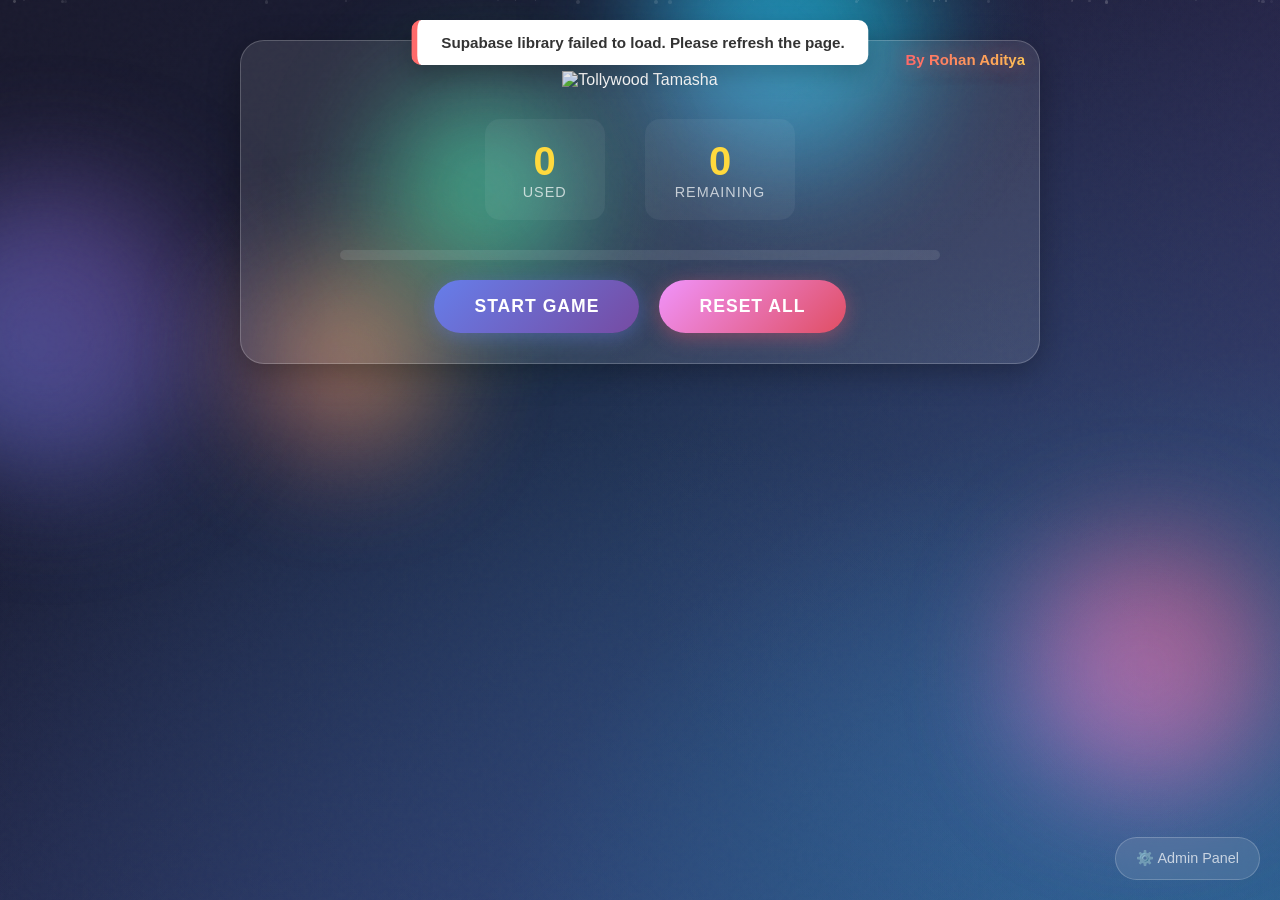
==== commit df01c2e2: "Add files via upload" ====
--- a/index.html
+++ b/index.html
@@ -20,9 +20,9 @@
         <div class="shape"></div>
         <div class="shape"></div>
     </div>
-        <!-- Particles Container -->
+    <!-- Particles Container -->
     <div class="particles" id="particles"></div>
-    
+
     <!-- Noise Overlay -->
     <div class="noise-overlay"></div>
 
@@ -44,6 +44,9 @@
         <div id="landing-screen" class="game-screen active">
 
             <div class="glass-card" style="text-align: center;">
+
+                <div class="card-credit">By <a href="https://www.linkedin.com/in/rohan-aditya-thirumala-6b8228264/" target="_blank">Rohan Aditya</a></div>
+
                 <div class="banner-container">
                     <img style="height: 200px;" src="tollywood-tamasha.png" alt="Tollywood Tamasha">
                 </div>
@@ -69,14 +72,16 @@
                     <button id="spin-btn" class="btn btn-primary">Start Game</button>
                     <button id="reset-game-btn" class="btn btn-secondary">Reset All</button>
                 </div>
+                
             </div>
         </div>
 
         <!-- READY SCREEN -->
         <div id="ready-screen" class="game-screen">
-            
+
             <div class="glass-card" style="text-align: center;">
-                <div class ="top" style="display: flex;flex-direction: row;justify-content: space-between;">
+                <div class="card-credit">By <a href="https://www.linkedin.com/in/rohan-aditya-thirumala-6b8228264/" target="_blank">Rohan Aditya</a></div>
+                <div class="top" style="display: flex;flex-direction: row;justify-content: space-between;">
                     <div class="question-number-display" id="ready-question-number">#1</div>
                     <!-- <div class="banner-container">
                         <img style="height: 150px;" src="tollywood-tamasha.png" alt="Tollywood Tamasha">
@@ -93,115 +98,106 @@
                 <div class="btn-container">
                     <button id="ready-next-btn" class="btn btn-accent">Reveal Question</button>
                     <button class="btn btn-secondary" onclick="resetGame()">Home</button>
-                    <button id="ready-other-btn" class="btn btn-accent" onclick="spinRandomQuestion()">Other Question</button>
+                    <button id="ready-other-btn" class="btn btn-accent" onclick="spinRandomQuestion()">Other
+                        Question</button>
                 </div>
             </div>
         </div>
 
         <!-- QUESTION SCREEN -->
-<div id="question-screen" class="game-screen">
-
-    <div class="glass-card">
-
-        <!-- Question Type -->
-        <div style="text-align:center;">
-            <span class="question-type-badge" id="question-type">Guess the Movie</span>
-        </div>
-
-        <!-- Question Number -->
-        <div style="text-align:center;margin-bottom:20px;">
-            <span id="question-number" style="font-size:1.2rem;color:var(--text-muted);">
-                Question #1
-            </span>
-        </div>
-
-        <!-- Layout -->
-        <div class="question-layout">
-
-            <!-- Media -->
-            <div class="media-container" id="media-container">
-                <div class="media-placeholder">Loading media...</div>
+        <div id="question-screen" class="game-screen">
+
+            <div class="glass-card">
+                <div class="card-credit">By <a href="https://www.linkedin.com/in/rohan-aditya-thirumala-6b8228264/" target="_blank">Rohan Aditya</a></div>
+                <!-- Question Type -->
+                <div style="text-align:center;">
+                    <span class="question-type-badge" id="question-type">Guess the Movie</span>
+                </div>
+
+                <!-- Question Number -->
+                <div style="text-align:center;margin-bottom:20px;">
+                    <span id="question-number" style="font-size:1.2rem;color:var(--text-muted);">
+                        Question #1
+                    </span>
+                </div>
+
+                <!-- Layout -->
+                <div class="question-layout">
+
+                    <!-- Media -->
+                    <div class="media-container" id="media-container">
+                        <div class="media-placeholder">Loading media...</div>
+                    </div>
+
+                    <!-- Question Text -->
+                    <div class="question-text-container" id="question-text-container">
+                        <div id="question-text"></div>
+                    </div>
+
+                    <!-- Side Panel -->
+                    <div class="question-side">
+
+                        <div class="timer-container" id="timer-container">
+
+                            <div class="timer-display" id="timer-display">
+
+                                <svg class="timer-ring-container" viewBox="0 0 156 156">
+
+                                    <circle class="timer-ring-bg" cx="78" cy="78" r="74"></circle>
+
+                                    <circle class="timer-ring-progress" id="timer-ring" cx="78" cy="78" r="74"></circle>
+
+                                </svg>
+
+                                <span id="timer-text">10</span>
+
+                            </div>
+
+                            <!-- <span class="timer-label" id="timer-label">Seconds</span> -->
+
+                        </div>
+
+                    </div>
+
+                </div>
+
+                <!-- Answer Overlay -->
+                <div id="answer-overlay" class="answer-overlay">
+
+                    <div class="answer-card">
+
+                        <button class="answer-close-btn" onclick="closeAnswerOverlay()">✕</button>
+
+                        <h2>Answer</h2>
+
+                        <div id="answer-text"></div>
+
+                    </div>
+
+                </div>
+
+                <!-- Buttons -->
+                <div class="btn-container">
+
+                    <button id="start-timer-btn" class="btn btn-primary">Start Timer</button>
+
+                    <button id="reveal-answer-btn" class="btn btn-success" style="display:none;">Reveal Answer</button>
+
+                    <button class="btn btn-success" onclick="location.href='index.html'">Home</button>
+
+                </div>
+
+                <div id="next-question-btn-container" style="display:none;text-align:center;margin-top:20px;">
+
+                    <button class="btn btn-success" onclick="playNextQuestion()">Next Question</button>
+
+                </div>
+
             </div>
 
-            <!-- Question Text -->
-            <div class="question-text-container" id="question-text-container">
-                <div id="question-text"></div>
-            </div>
-
-            <!-- Side Panel -->
-            <div class="question-side">
-
-                <div class="timer-container" id="timer-container">
-
-                    <div class="timer-display" id="timer-display">
-
-                        <svg class="timer-ring-container" viewBox="0 0 156 156">
-
-                            <circle class="timer-ring-bg" cx="78" cy="78" r="74"></circle>
-
-                            <circle class="timer-ring-progress"
-                                    id="timer-ring"
-                                    cx="78"
-                                    cy="78"
-                                    r="74"></circle>
-
-                        </svg>
-
-                        <span id="timer-text">10</span>
-
-                    </div>
-
-                    <!-- <span class="timer-label" id="timer-label">Seconds</span> -->
-
-                </div>
-
-            </div>
-
-        </div>
-
-        <!-- Answer Overlay -->
-        <div id="answer-overlay" class="answer-overlay">
-
-            <div class="answer-card">
-
-                <button class="answer-close-btn"
-                        onclick="closeAnswerOverlay()">✕</button>
-
-                <h2>Answer</h2>
-
-                <div id="answer-text"></div>
-
-            </div>
-
-        </div>
-
-        <!-- Buttons -->
-        <div class="btn-container">
-
-            <button id="start-timer-btn"
-                    class="btn btn-primary">Start Timer</button>
-
-            <button id="reveal-answer-btn"
-                    class="btn btn-success"
-                    style="display:none;">Reveal Answer</button>
-
-            <button class="btn btn-success"
-                    onclick="location.href='index.html'">Home</button>
-
-        </div>
-
-        <div id="next-question-btn-container"
-             style="display:none;text-align:center;margin-top:20px;">
-
-            <button class="btn btn-success"
-                    onclick="playNextQuestion()">Next Question</button>
-
-        </div>
-
+        </div>
     </div>
 
-</div>
-    </div>
 
     <!-- Admin Link -->
     <a href="admin.html" class="admin-link">⚙️ Admin Panel</a>
@@ -209,12 +205,12 @@
     <!-- Scripts -->
     <script src="supabase.js"></script>
     <script src="app.js"></script>
-        <!-- Particle Generator Script -->
+    <!-- Particle Generator Script -->
     <script>
         // Generate floating particles
         const particlesContainer = document.getElementById('particles');
         const particleCount = 30;
-        
+
         for (let i = 0; i < particleCount; i++) {
             const particle = document.createElement('div');
             particle.className = 'particle';
@@ -225,13 +221,13 @@
             particle.style.width = particle.style.height = (Math.random() * 3 + 1) + 'px';
             particlesContainer.appendChild(particle);
         }
-        
+
         // Mouse parallax effect for orbs
         document.addEventListener('mousemove', (e) => {
             const shapes = document.querySelectorAll('.shape');
             const x = e.clientX / window.innerWidth;
             const y = e.clientY / window.innerHeight;
-            
+
             shapes.forEach((shape, index) => {
                 const speed = (index + 1) * 15;
                 const xOffset = (x - 0.5) * speed;
--- a/style.css
+++ b/style.css
@@ -773,32 +773,6 @@
     border-radius:6px;
 }
 
-
-
-
-
-
-
-
-
-
-
-
-
-
-
-
-
-
-
-
-
-
-
-
-
-
-
 /* Animated Background - ENHANCED VERSION */
 .bg-animation {
     position: fixed;
@@ -1085,4 +1059,65 @@
     0% { transform: scale(0.8); opacity: 0; }
     50% { transform: scale(1.1); }
     100% { transform: scale(1); opacity: 1; }
+}
+
+
+
+
+
+
+
+
+
+.card-credit {
+    position: absolute;
+    top: 10px;
+    right: 14px;
+    font-size: 15px;
+    color: #ffffff;
+    font-weight: 600;
+}
+
+.card-credit a {
+    color: #ffffff;
+    text-decoration: none;
+}
+
+.card-credit a:hover {
+    text-decoration: underline;
+}
+
+
+
+
+
+
+
+
+
+
+
+
+
+
+
+.card-credit {
+    position: absolute;
+    top: 10px;
+    right: 14px;
+    font-size: 15px;
+    font-weight: 600;
+    background: linear-gradient(90deg, #ff6b6b, #feca57, #48dbfb, #ff9ff3);
+    background-size: 300% 300%;
+    -webkit-background-clip: text;
+    -webkit-text-fill-color: transparent;
+    background-clip: text;
+    animation: gradientShift 3s ease infinite;
+    text-shadow: 0 0 20px rgba(255, 107, 107, 0.5);
+}
+
+@keyframes gradientShift {
+    0% { background-position: 0% 50%; }
+    50% { background-position: 100% 50%; }
+    100% { background-position: 0% 50%; }
 }
